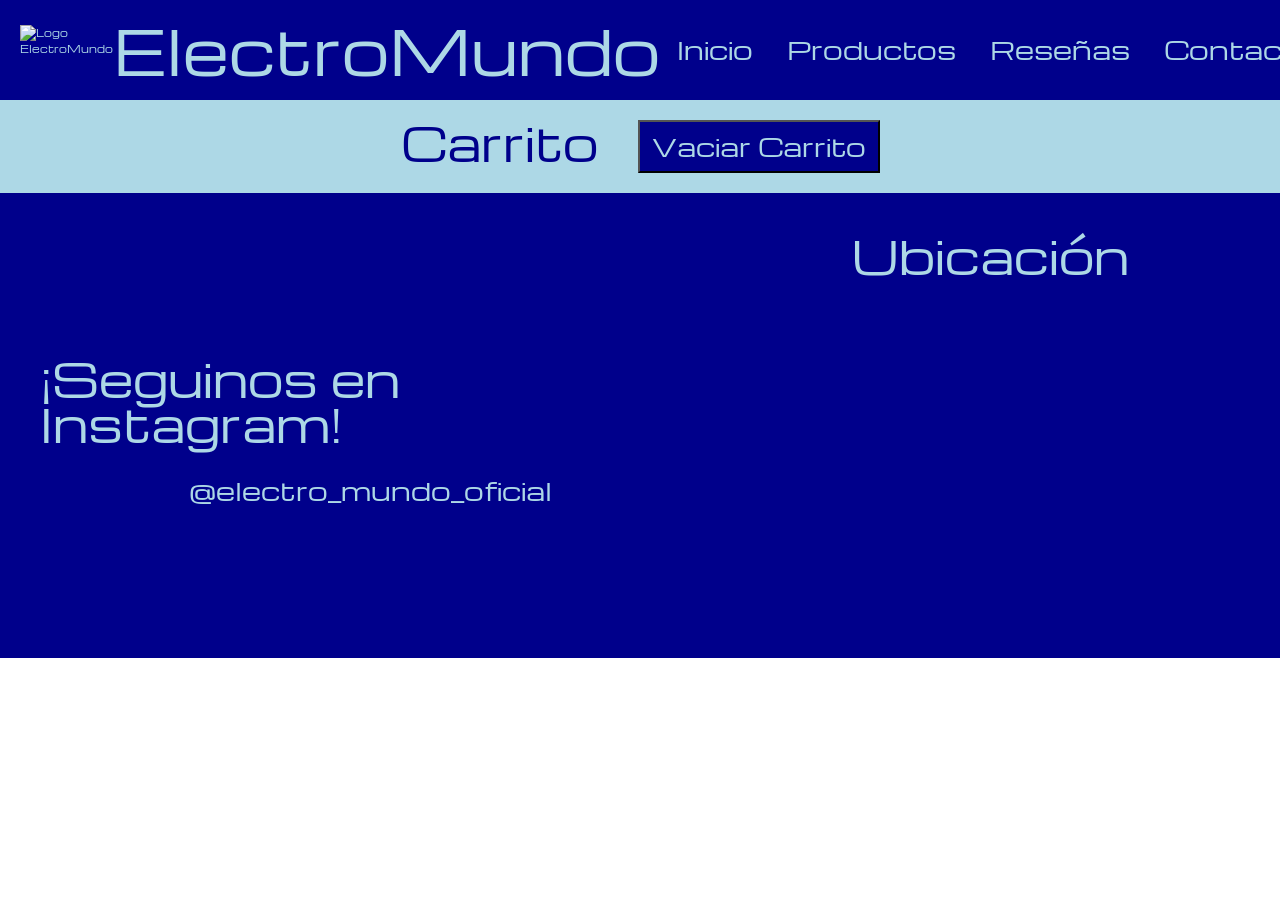
==== carrito.html @ e27f0444 "Agregué la página del carrito, falta la lógica del agregado y vaciado de productos" ====
<!DOCTYPE html>
<html lang="en">
<head>
    <meta charset="UTF-8">
    <meta name="viewport" content="width=device-width, initial-scale=1.0">
    <title>ElectroMundo</title>
    <link href="CSS/styles.css" rel="stylesheet">
    <link href="https://fonts.googleapis.com/css2?family=Michroma&display=swap" rel="stylesheet">
    <link href="IMG/iconos/ElectroMundo.png" rel="icon">
</head>
<body>
    <header>
        <div class="contenedor-icono">
            <img class="imagen-icono" src="IMG/iconos/ElectroMundo.png" alt="Logo ElectroMundo">
            <p class="f1">ElectroMundo</p>
        </div>
        <nav>
            <ul>
                <li><a href="index.html">Inicio</a></li>
                <li><a href="productos.html">Productos</a></li>
                <li><a href="index.html#resenias">Reseñas</a></li>
                <li><a href="index.html#contacto">Contacto</a></li>
                <li><a href="">Carrito</a></li>
            </ul>
        </nav>
    </header>
    <main>
        <div class="contenedor-carrito">
            <div id="carrito">
                <p class="f2">Carrito</p>
                <ul id="lista-carrito"></ul>
            </div>
            <div>
                <button id="vaciar-carrito">Vaciar Carrito</button>
            </div>
        </div>
    </main>
    <footer>
        <section>
            <p class="f2">¡Seguinos en Instagram!</p>
            <a href="https://www.instagram.com/electro_mundo_oficial">@electro_mundo_oficial</a>
        </section>
        <section>
            <p class="f2">Ubicación</p>
            <iframe src="https://www.google.com/maps/embed?pb=!1m18!1m12!1m3!1d52575.723331211!2d-58.7363051!3d-34.553993199999994!2m3!1f0!2f0!3f0!3m2!1i1024!2i768!4f13.1!3m3!1m2!1s0x95bcbd7f8ed7ed6f%3A0xa141f13ddb761d51!2sB1663%20San%20Miguel%2C%20Provincia%20de%20Buenos%20Aires!5e0!3m2!1ses-419!2sar!4v1777759423383!5m2!1ses-419!2sar" width="500" height="238" style="border:0;" allowfullscreen="" loading="lazy" referrerpolicy="no-referrer-when-downgrade"></iframe>
        </section>
    </footer>
    <script src="JS/script-carrito.js"></script>
</body>
</html>
---- CSS/styles.css ----
* {
    margin: 0;
    padding: 0;
}

html {
    scroll-behavior: smooth;
    font-size: 10px;
}

body {
    font-family: "Michroma", sans-serif;
}

.f1 {
    font-size: 6.0rem;
    line-height: 6.0rem;
}

.f2 {
    font-size: 4.5rem;
    line-height: 4.5rem;
    padding: 2.0rem;
}

.f3, a, legend, label, button, .consultar-button, .ver-productos-button {
    font-size: 2.5rem;
    line-height: 2.5rem;
    padding: 1.2rem;
}

.f4, input, textarea {
    font-size: 2.0rem;
    line-height: 2.0rem;
}

main {
    background-color: lightblue;
    color: darkblue;
    display: flex;
    flex-direction: column;
    align-items: center;
}

header, footer {
    padding: 2.0rem;
    display: flex;
    background-color: darkblue;
    color: lightblue;
}

header {
    justify-content: space-between;
    align-items: center;
    position: sticky;
    top: 0;
}

footer {
    justify-content: space-evenly;
    align-items: center;
}

section {
    scroll-margin-top: 10.0rem;
    display: flex;
    flex-direction: column;
    align-items: center;
}

ul {
    list-style-type: none;
    display: flex;
}

li {
    margin: 0.5rem;
}

a, button {
    color: lightblue;
}

a:hover, button:hover {
    color: coral;
}

a {
    text-decoration: none;
}

button {
    font-family: "Michroma", sans-serif;
    background-color: lightblue;
    color: darkblue;
}

button:hover {
    background-color: darkslategrey;
}

.contenedor-icono {
    display: flex;
    align-items: center;
}

.imagen-icono {
    height: 50px;
}

.contenedor-productos {
    display: flex;
    justify-content: space-evenly;
    flex-wrap: wrap;
    align-items: center;
}

.card-producto {
    display: flex;
    flex-direction: column;
    align-items: center;
}

.imagen-producto {
    width: 40.0rem;
    height: 40.0rem;
    border-radius: 3.0rem;
}

.info-producto {
    margin: 0.3rem 0rem 1.5rem;
    display: flex;
    flex-direction: column;
    align-items: center;
}

.consultar-button, .ver-productos-button {
    padding: 1.2rem 2.8rem;
    text-decoration: none;
    border-radius: 3.0rem;
}

.consultar-button{
    background: darkblue;
    color: lightblue;
}

.ver-productos-button {
    background: darkblue;
    color: lightblue;
}

.contenedor-botones-formulario {
    display: flex;
    justify-content: space-around;
    margin-top: 1.0rem;
}

#inicio, #contacto, #productos {
    margin-bottom: 2.0rem;
}

.contenedor-grid {
    display: grid;
    grid-template-columns: 40.0rem 40.0rem 40.0rem;
}

.resenia {
    margin: 1.0rem;
    padding: 2.0rem;
    text-align: justify;
    background-color: lightgrey;
    color: darkblue;
    border-radius: 2.0rem;
}

form {
    background-color: darkblue;
    color: lightblue;
    border-radius: 2.0rem;
    padding: 2.0rem;
}

input, textarea {
    font-family: sans-serif;
    width: 100%;
}

textarea {
    height: 20.0rem;
}

.contenedor-imagenes-inicio {
    display: flex;
    justify-content: space-evenly;
}

.imagen-inicio {
    width: 30.0rem;
    height: 30.0rem;
    margin: 0rem 2.0rem 2.0rem;
    border-radius: 3.0rem;
}

iframe {
    width: 50.0rem;
    height: 30.0rem;
    padding: 2.0rem;
}

#vaciar-carrito {
    color: lightblue;
    background-color: darkblue;
    margin: 2.0rem;
}

.contenedor-carrito {
    display: flex;
}

@media only screen and (max-width: 600px) {
   html {
       font-size: 3px; /* Una sola columna en pantallas pequeñas */
   }

   .contenedor-grid {
        grid-template-columns: 130.0rem;
    }

    .f1 {
        font-size: 8.0rem;
        line-height: 8.0rem;
    }

    .f2 {
        font-size: 8.0rem;
        line-height: 8.0rem;
        padding: 2.0rem;
    }

    .f3, a, legend, label, button, .consultar-button, .ver-productos-button {
        font-size: 7.0rem;
        line-height: 7.0rem;
    }

    .f4, input, textarea {
        font-size: 6.5rem;
        line-height: 6.5rem;
    }
}
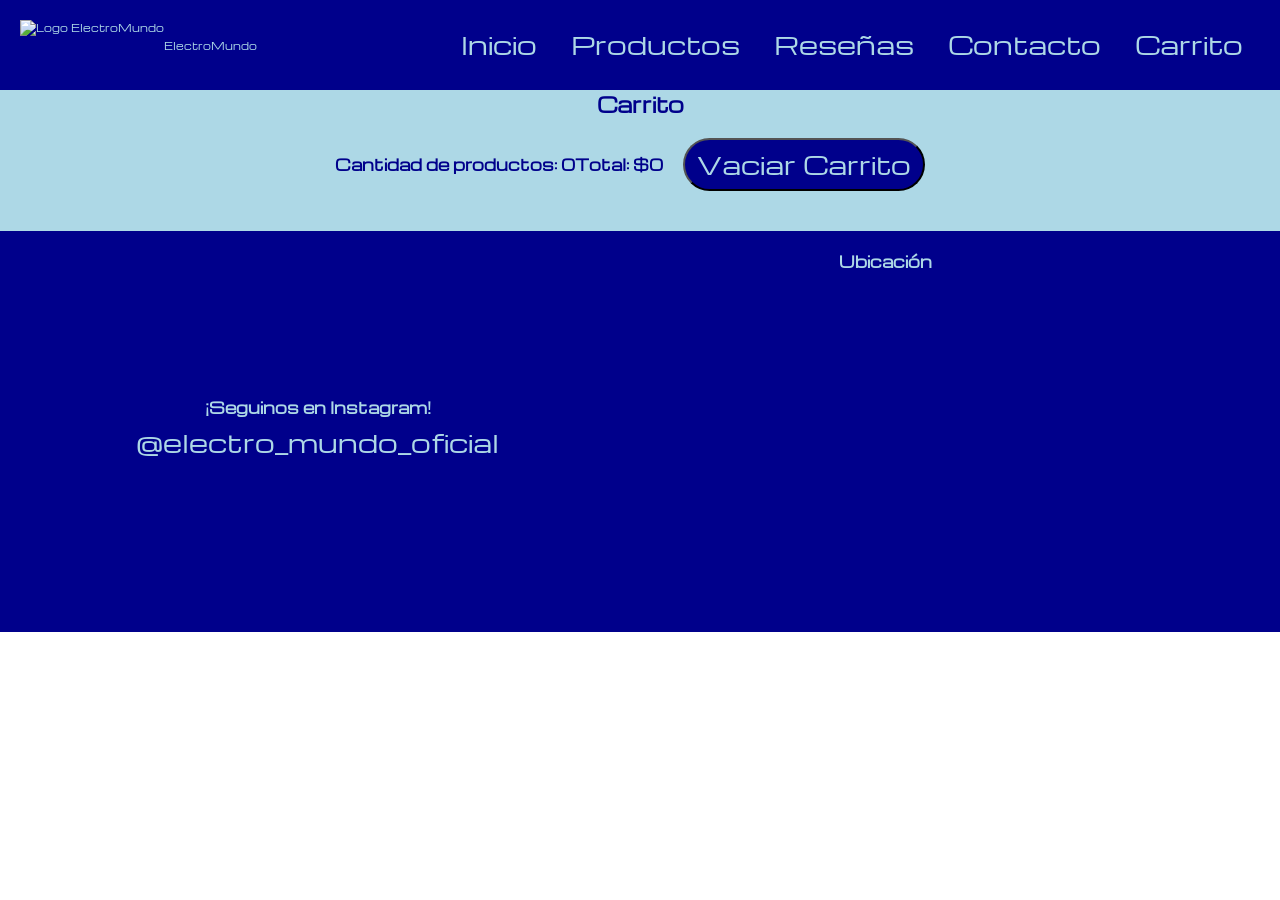
==== commit 04b11c4b: "Agregué etiquetas meta en el head con la descripción y palabras clave." ====
--- a/carrito.html
+++ b/carrito.html
@@ -4,6 +4,8 @@
     <meta charset="UTF-8">
     <meta name="viewport" content="width=device-width, initial-scale=1.0">
     <title>ElectroMundo</title>
+    <meta name="description" content="Tienda online de productos electrónicos. Encontrá discos SSD, monitores, discos externos y mucho más.">
+    <meta name="keywords" content="electrónica, SSD, discos rígidos, monitores, e-commerce, tecnología">
     <link href="CSS/styles.css" rel="stylesheet">
     <link href="https://fonts.googleapis.com/css2?family=Michroma&display=swap" rel="stylesheet">
     <link href="IMG/iconos/ElectroMundo.png" rel="icon">
@@ -12,7 +14,7 @@
     <header>
         <div class="contenedor-icono">
             <img class="imagen-icono" src="IMG/iconos/ElectroMundo.png" alt="Logo ElectroMundo">
-            <p class="f1">ElectroMundo</p>
+            <p id="texto-icono">ElectroMundo</p>
         </div>
         <nav>
             <ul>
@@ -25,23 +27,21 @@
         </nav>
     </header>
     <main>
-        <div class="contenedor-carrito">
-            <div id="carrito">
-                <p class="f2">Carrito</p>
-                <ul id="lista-carrito"></ul>
-            </div>
-            <div>
-                <button id="vaciar-carrito">Vaciar Carrito</button>
-            </div>
+        <h1>Carrito</h1>
+        <div id="totales-carrito">
+            <h2 id="cantidad-productos-todos"></h2>
+            <h2 id="precio-total-todos"></h2>
+            <button id="vaciar-carrito" onclick="vaciarCarrito()">Vaciar Carrito</button>
         </div>
+        <ul id="lista-carrito"></ul>
     </main>
     <footer>
         <section>
-            <p class="f2">¡Seguinos en Instagram!</p>
+            <h2>¡Seguinos en Instagram!</h2>
             <a href="https://www.instagram.com/electro_mundo_oficial">@electro_mundo_oficial</a>
         </section>
         <section>
-            <p class="f2">Ubicación</p>
+            <h2>Ubicación</h2>
             <iframe src="https://www.google.com/maps/embed?pb=!1m18!1m12!1m3!1d52575.723331211!2d-58.7363051!3d-34.553993199999994!2m3!1f0!2f0!3f0!3m2!1i1024!2i768!4f13.1!3m3!1m2!1s0x95bcbd7f8ed7ed6f%3A0xa141f13ddb761d51!2sB1663%20San%20Miguel%2C%20Provincia%20de%20Buenos%20Aires!5e0!3m2!1ses-419!2sar!4v1777759423383!5m2!1ses-419!2sar" width="500" height="238" style="border:0;" allowfullscreen="" loading="lazy" referrerpolicy="no-referrer-when-downgrade"></iframe>
         </section>
     </footer>
--- a/CSS/styles.css
+++ b/CSS/styles.css
@@ -23,7 +23,7 @@
     padding: 2.0rem;
 }
 
-.f3, a, legend, label, button, .consultar-button, .ver-productos-button {
+.f3, a, legend, label, button {
     font-size: 2.5rem;
     line-height: 2.5rem;
     padding: 1.2rem;
@@ -31,7 +31,7 @@
 
 .f4, input, textarea {
     font-size: 2.0rem;
-    line-height: 2.0rem;
+    line-height: normal;
 }
 
 main {
@@ -71,13 +71,14 @@
 ul {
     list-style-type: none;
     display: flex;
+    flex-wrap: wrap;
 }
 
 li {
     margin: 0.5rem;
 }
 
-a, button {
+a {
     color: lightblue;
 }
 
@@ -91,12 +92,9 @@
 
 button {
     font-family: "Michroma", sans-serif;
-    background-color: lightblue;
-    color: darkblue;
-}
-
-button:hover {
-    background-color: darkslategrey;
+    background: darkblue;
+    color: lightblue;
+    border-radius: 10.0rem;
 }
 
 .contenedor-icono {
@@ -108,46 +106,29 @@
     height: 50px;
 }
 
-.contenedor-productos {
+#contenedor-productos {
     display: flex;
     justify-content: space-evenly;
     flex-wrap: wrap;
-    align-items: center;
+    align-items: flex-end;
 }
 
 .card-producto {
+    width: 30.0rem; 
     display: flex;
     flex-direction: column;
     align-items: center;
-}
-
-.imagen-producto {
-    width: 40.0rem;
-    height: 40.0rem;
-    border-radius: 3.0rem;
-}
-
-.info-producto {
-    margin: 0.3rem 0rem 1.5rem;
-    display: flex;
-    flex-direction: column;
-    align-items: center;
-}
-
-.consultar-button, .ver-productos-button {
-    padding: 1.2rem 2.8rem;
-    text-decoration: none;
-    border-radius: 3.0rem;
-}
-
-.consultar-button{
-    background: darkblue;
-    color: lightblue;
-}
-
-.ver-productos-button {
-    background: darkblue;
-    color: lightblue;
+    margin: 2.0rem;
+}
+
+.card-producto img {
+    width: 20.0rem;
+    object-fit: contain;
+}
+
+.card-producto p {
+    width: 100%;
+    margin: 2.0rem;
 }
 
 .contenedor-botones-formulario {
@@ -156,16 +137,21 @@
     margin-top: 1.0rem;
 }
 
+.contenedor-botones-formulario button {
+    background: lightblue;
+    color: darkblue;
+}
+
 #inicio, #contacto, #productos {
     margin-bottom: 2.0rem;
 }
 
-.contenedor-grid {
+#contenedor-resenias {
     display: grid;
-    grid-template-columns: 40.0rem 40.0rem 40.0rem;
-}
-
-.resenia {
+    grid-template-columns: 1fr 1fr 1fr;
+}
+
+.resenia-card {
     margin: 1.0rem;
     padding: 2.0rem;
     text-align: justify;
@@ -190,18 +176,6 @@
     height: 20.0rem;
 }
 
-.contenedor-imagenes-inicio {
-    display: flex;
-    justify-content: space-evenly;
-}
-
-.imagen-inicio {
-    width: 30.0rem;
-    height: 30.0rem;
-    margin: 0rem 2.0rem 2.0rem;
-    border-radius: 3.0rem;
-}
-
 iframe {
     width: 50.0rem;
     height: 30.0rem;
@@ -209,13 +183,36 @@
 }
 
 #vaciar-carrito {
-    color: lightblue;
-    background-color: darkblue;
     margin: 2.0rem;
 }
 
-.contenedor-carrito {
-    display: flex;
+#totales-carrito {
+    display: flex;
+    align-items: center;
+    justify-content: space-evenly;
+}
+
+#lista-carrito {
+    display: flex;
+    flex-direction: column-reverse;
+    margin-bottom: 2.0rem;
+}
+
+.elemento-carrito {
+    display: grid;
+    grid-template-columns: 10.0rem 35.0rem 10.0rem 10.0rem 25.0rem;
+}
+
+.elemento-carrito img {
+    height: 5.0rem;
+    object-fit: contain;
+}
+
+.contendor-cantidad {
+    display: flex;
+    align-self: center;
+    justify-self: center;
+    align-items: center;
 }
 
 @media only screen and (max-width: 600px) {
@@ -223,7 +220,7 @@
        font-size: 3px; /* Una sola columna en pantallas pequeñas */
    }
 
-   .contenedor-grid {
+   #contenedor-resenias {
         grid-template-columns: 130.0rem;
     }
 
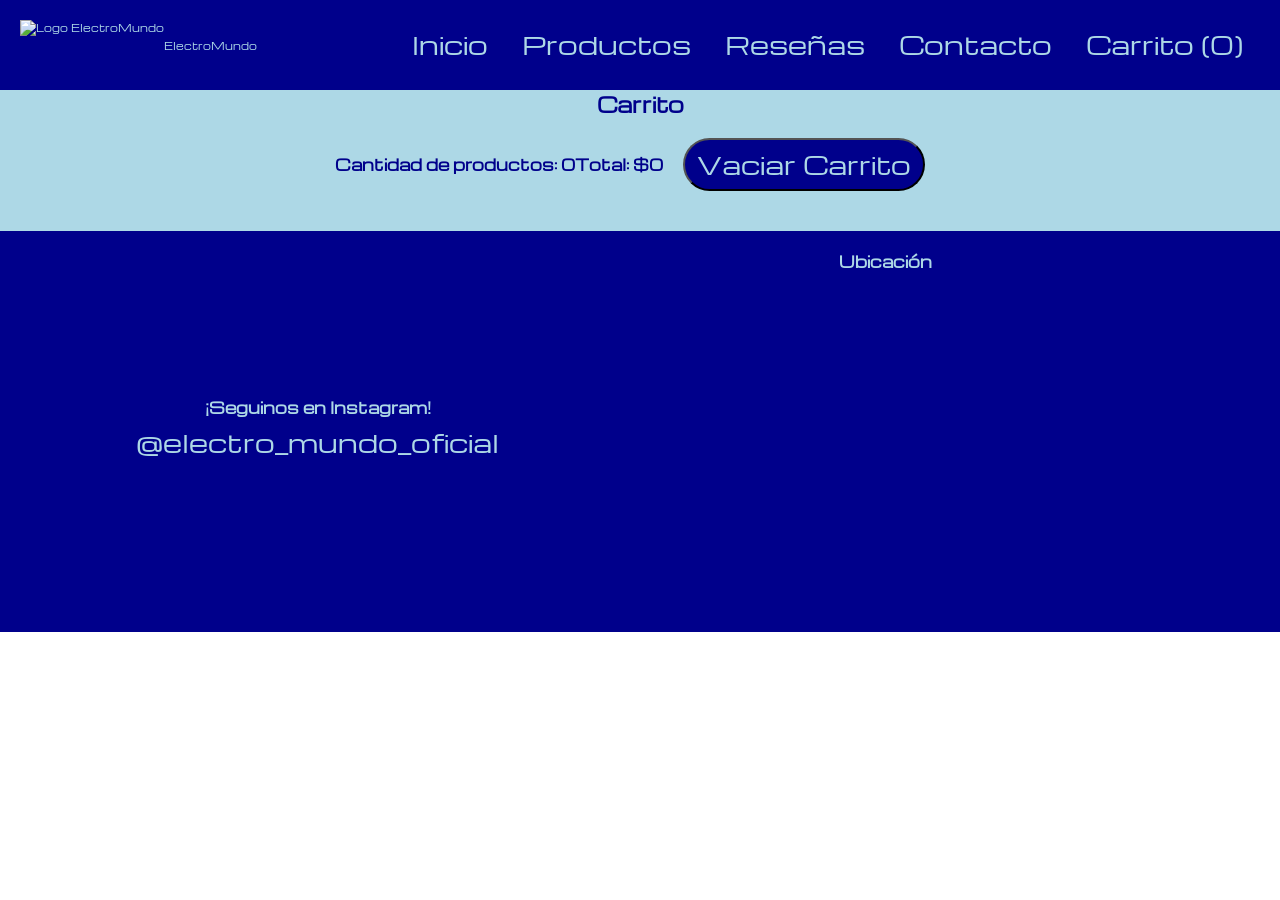
==== commit ca3455a6: "En el header se puede ver la cantidad total de productos en el carrito." ====
--- a/carrito.html
+++ b/carrito.html
@@ -22,7 +22,7 @@
                 <li><a href="productos.html">Productos</a></li>
                 <li><a href="index.html#resenias">Reseñas</a></li>
                 <li><a href="index.html#contacto">Contacto</a></li>
-                <li><a href="">Carrito</a></li>
+                <li><a href="" id="carrito-header"></a></li>
             </ul>
         </nav>
     </header>
@@ -46,5 +46,6 @@
         </section>
     </footer>
     <script src="JS/script-carrito.js"></script>
+    <script src="JS/script-total-productos-header.js"></script>
 </body>
 </html>
